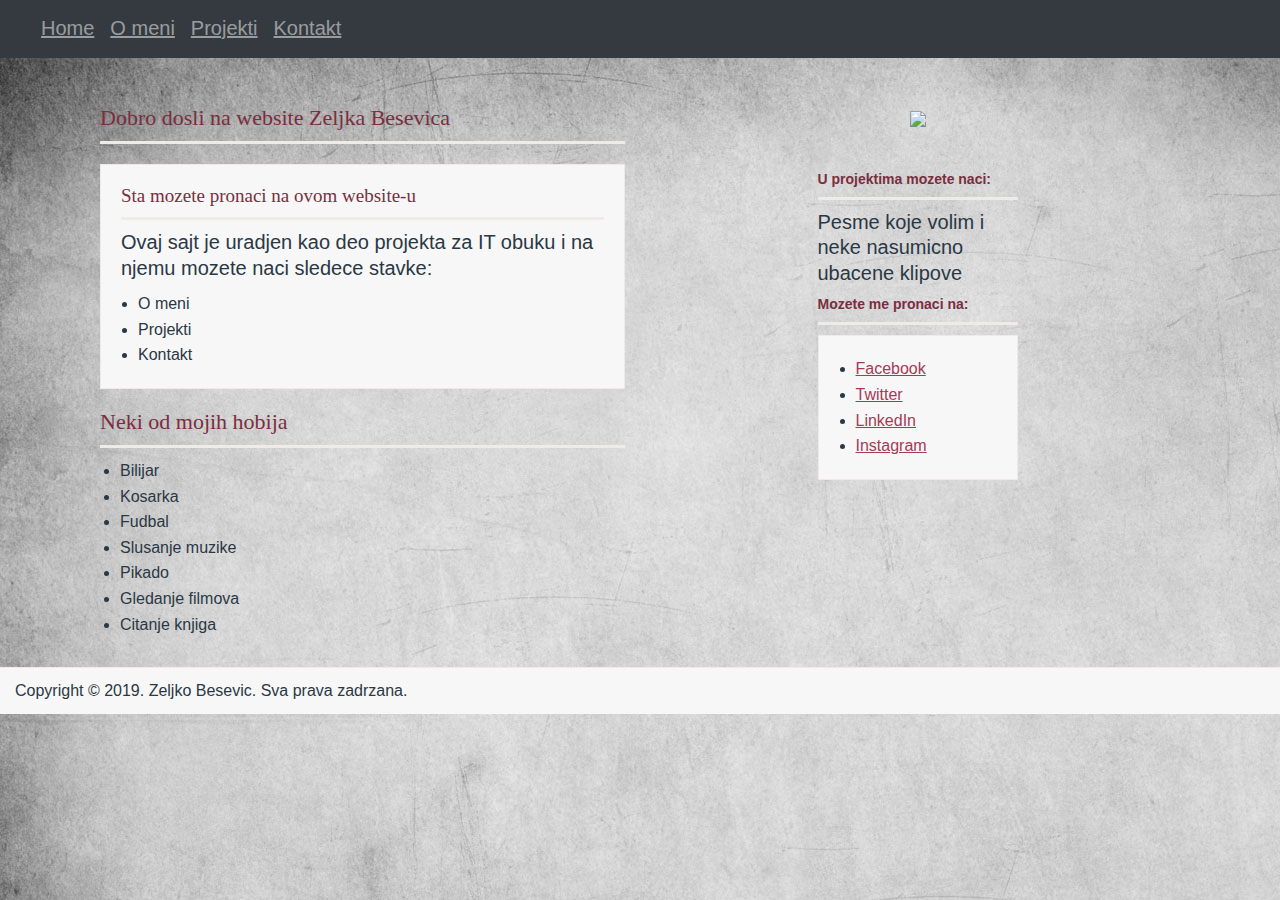
==== index.html @ 7acd0233 "dodati su prvi fajlovi" ====
<!DOCTYPE html>
<html lang="en">
<head>
    <meta charset="UTF-8">
    <meta name="viewport" content="width=device-width, initial-scale=1.0">
    <meta http-equiv="X-UA-Compatible" content="ie=edge">
    <link rel="stylesheet" href="https://maxcdn.bootstrapcdn.com/bootstrap/4.3.1/css/bootstrap.min.css">
	<script src="https://ajax.googleapis.com/ajax/libs/jquery/3.3.1/jquery.min.js"></script>
	<script src="https://cdnjs.cloudflare.com/ajax/libs/popper.js/1.14.7/umd/popper.min.js"></script>
	<script src="https://maxcdn.bootstrapcdn.com/bootstrap/4.3.1/js/bootstrap.min.js"></script>
    <link href="css/style.css" rel="stylesheet" type="text/css" />
    <title>Moj licni website</title>
</head>
<body>
        
    <div id="header">
            
        <nav class="navbar bg-dark navbar-expand-md navbar-dark fixed-top">
        
            <button class="navbar-toggler" type="button" data-toggle="collapse" data-target="#collapseid">
                <span class="navbar-toggler-icon"></span>
            </button>

            <div class="collapse navbar-collapse" id="collapseid">

                <ul class="navbar-nav">
                    <li class="nav-item">
                        <a class="nav-link" href="index.html">Home</a>
                    </li>
                    <li class="nav-item">
                        <a class="nav-link" href="Html/O meni.html">O meni</a>
                    </li>
                    <li class="nav-item">
                        <a class="nav-link" href="Html/Projekti.html">Projekti</a>
                    </li>
                    <li class="nav-item">
                        <a class="nav-link" href="Html/Kontakt.html">Kontakt</a>
                    </li>
                </ul>
            
            </div>
            
        </nav>
    
        <div id="bg"></div>
    
    </div>
                
    <div class="container">
        
        <div id="main-content" class="row">
        
            <div class="col-md-6">
        
                <div id="logo">
                    <h2>Dobro dosli na website Zeljka Besevica</h2>
                </div>
                    
                <div class="box">
                    
                    <h1>Sta mozete pronaci na ovom website-u</h1>
                    
                    <p>Ovaj sajt je uradjen kao deo projekta za IT obuku i na njemu mozete naci sledece stavke: </p>
                    
                    <ul style="margin-top:10px;">
                        <li>O meni</li>
                        <li>Projekti</li>
                        <li>Kontakt</li>
                    </ul>
    
                </div>
    
                <h2>Neki od mojih hobija </h2>
                        
                <p>
                    <ul style="margin-top:10px;margin-left:20px;">
                        <li>Bilijar</li>
                        <li>Kosarka</li>
                        <li>Fudbal</li>
                        <li>Slusanje muzike</li>
                        <li>Pikado</li>
                        <li>Gledanje filmova</li>
                        <li>Citanje knjiga</li>
                    </ul>
                </p>
                    
            </div>
                    
            <div class="col-md-6">
                    
                <div id="main-image"><img src="Slike/Moja slika.jpg"></div>
                    
                <div class="sidebar">
                    
                    <h3>U projektima mozete naci:</h3>
                    
                    <p>Pesme koje volim i neke nasumicno ubacene klipove</p>
                    
                    <h3>Mozete me pronaci na:</h3>
                    
                    <div class="box">
                        <ul>
                            <li><a href="http://facebook.com" target="_blank">Facebook</a></li>
                            <li><a href="http://twitter.com" target="_blank">Twitter</a></li>
                            <li><a href="http://linkedin.com" target="_blank">LinkedIn</a></li>
                            <li><a href="http://instagram.com" target="_blank">Instagram</a></li>
                        </ul>
                    </div>
                    
                </div>
                    
            </div>
                
        </div>
    
    </div>

    <div id="footer">
            Copyright &copy; 2019. Zeljko Besevic. Sva prava zadrzana.<br/>
    </div>
            
</body>
</html>
---- css/style.css ----
body {
    font:normal 16px/1.6em Arial, Helvetica, sans-serif;
	color:#2a3845;
	margin:0;
	padding:0;
	background-image: url("../Slike/Pozadina.jpg");
}

p {
	margin:0;
	padding:0;
	font-size: 20px;
}

#header {
	margin:0 1px;
	font-size:20px;
}

#bg {
	height:85px;	
}

#main-content {
	margin:0 auto;	
}

#main-image {
	text-align:center;
	margin: 20px auto;
}

img {
	max-width: 300px;
	max-height: 300px;
}

.sidebar {
	width:250px;
	margin:0 auto;
	padding:10px 25px;	
}

#footer {
	background:#f7f7f7;
	border-top:1px solid #f0e9eb;
	padding:10px 15px;
	clear:both;
	margin: 30px auto;
}

a:visited, a:link {
	color:#a43b55;
	text-decoration:underline;
	background:none;
}

a:hover {
	color:#a43b55;
	text-decoration:none;
	background:none;
}

h1 {
	color:#7a2e40;
	margin:0 0 10px;
	padding-bottom:10px;
	font:normal 19px Georgia, serif;
	border-bottom:3px solid #efece7;
}

h2 {
	color:#7a2e40;
	margin:20px 0 10px;
	padding-bottom:10px;
	font:normal 22px Georgia, serif;
	border-bottom:3px solid #efece7;
}

h3 {
	color:#7a2e40;
	margin:10px 0;
	padding-bottom:10px;
	font:bold 14px Arial, Helvetica, sans-serif;
	border-bottom:3px solid #efece7;
}

ul {
	padding:0;
	margin:0 0 0 17px;	
}

.box {
	background:#f7f7f7;
	border:1px solid #f0e9eb;
	padding:20px;
}

#logo {
	margin-bottom:20px;
	font:normal 18px Georgia, serif;
	color:#fa7393;
}
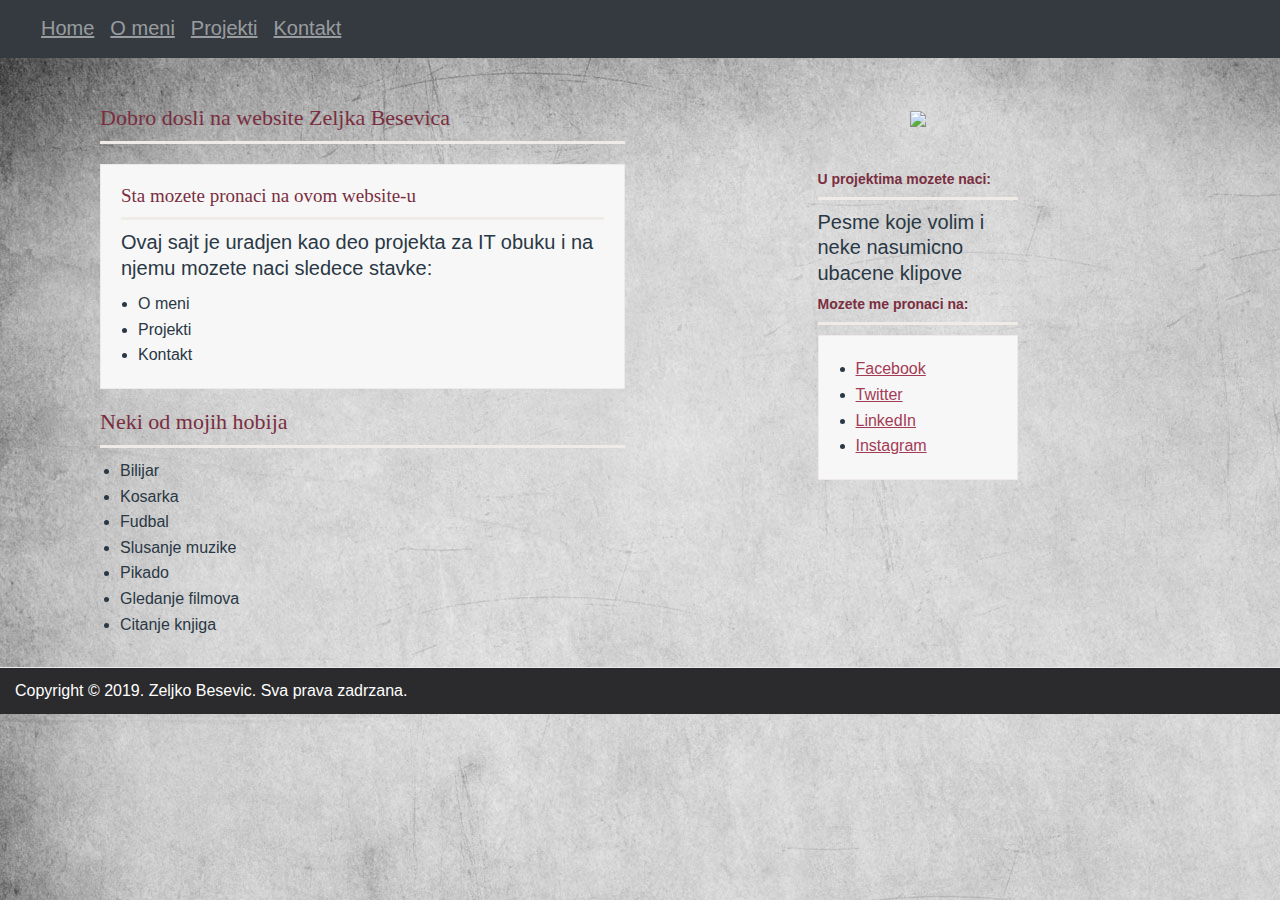
==== commit 7c421d41: "dodat je fajl O meni" ====
--- a/index.html
+++ b/index.html
@@ -28,13 +28,13 @@
                         <a class="nav-link" href="index.html">Home</a>
                     </li>
                     <li class="nav-item">
-                        <a class="nav-link" href="Html/O meni.html">O meni</a>
+                        <a class="nav-link" href="O meni.html">O meni</a>
                     </li>
                     <li class="nav-item">
-                        <a class="nav-link" href="Html/Projekti.html">Projekti</a>
+                        <a class="nav-link" href="Projekti.html">Projekti</a>
                     </li>
                     <li class="nav-item">
-                        <a class="nav-link" href="Html/Kontakt.html">Kontakt</a>
+                        <a class="nav-link" href="Kontakt.html">Kontakt</a>
                     </li>
                 </ul>
             
--- a/css/style.css
+++ b/css/style.css
@@ -44,7 +44,8 @@
 }
 
 #footer {
-	background:#f7f7f7;
+	background:#2b2b2e;
+	color: white;
 	border-top:1px solid #f0e9eb;
 	padding:10px 15px;
 	clear:both;
@@ -102,4 +103,9 @@
 	margin-bottom:20px;
 	font:normal 18px Georgia, serif;
 	color:#fa7393;
+}
+
+#content {
+	font-size: 20px;
+	margin: auto 10%;
 }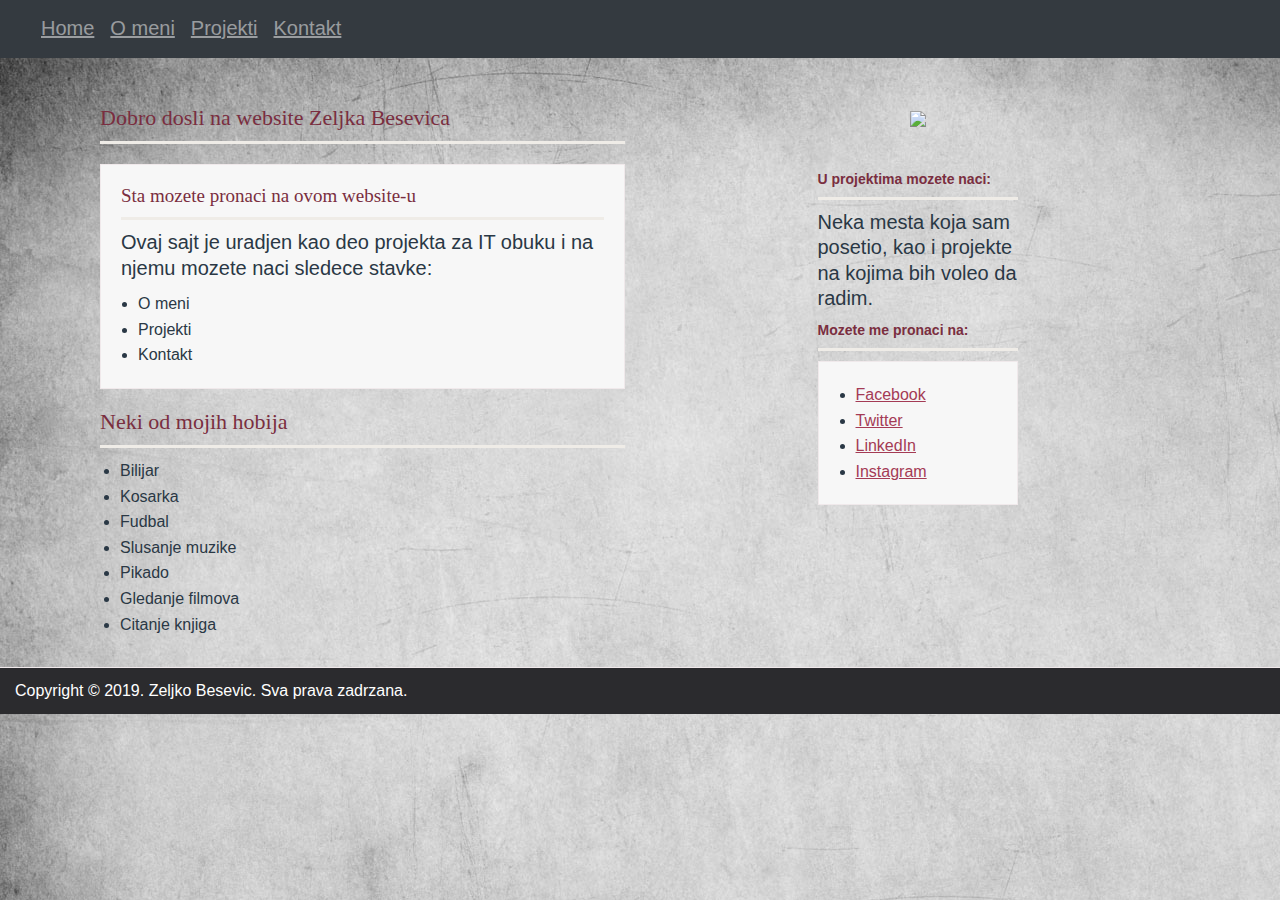
==== commit a722d5a1: "dodat deo Projekti i uradjene neke manje izmene" ====
--- a/index.html
+++ b/index.html
@@ -94,7 +94,7 @@
                     
                     <h3>U projektima mozete naci:</h3>
                     
-                    <p>Pesme koje volim i neke nasumicno ubacene klipove</p>
+                    <p>Neka mesta koja sam posetio, kao i projekte na kojima bih voleo da radim.</p>
                     
                     <h3>Mozete me pronaci na:</h3>
                     
--- a/css/style.css
+++ b/css/style.css
@@ -32,7 +32,7 @@
 	margin: 20px auto;
 }
 
-img {
+#main-image > img {
 	max-width: 300px;
 	max-height: 300px;
 }
@@ -88,6 +88,14 @@
 	border-bottom:3px solid #efece7;
 }
 
+h4 {
+	color:#7a2e40;
+	margin:20px 0 10px;
+	padding-bottom:10px;
+	font:normal 30px Georgia, serif;
+	border-bottom:3px solid #efece7;
+}
+
 ul {
 	padding:0;
 	margin:0 0 0 17px;	
@@ -108,4 +116,15 @@
 #content {
 	font-size: 20px;
 	margin: auto 10%;
+}
+
+.carousel-item > img {
+	width: 100%;
+	height: 650px;
+}
+
+.galerija > img {
+	margin: 10px;
+	width: 150px;
+	height: 100px;
 }